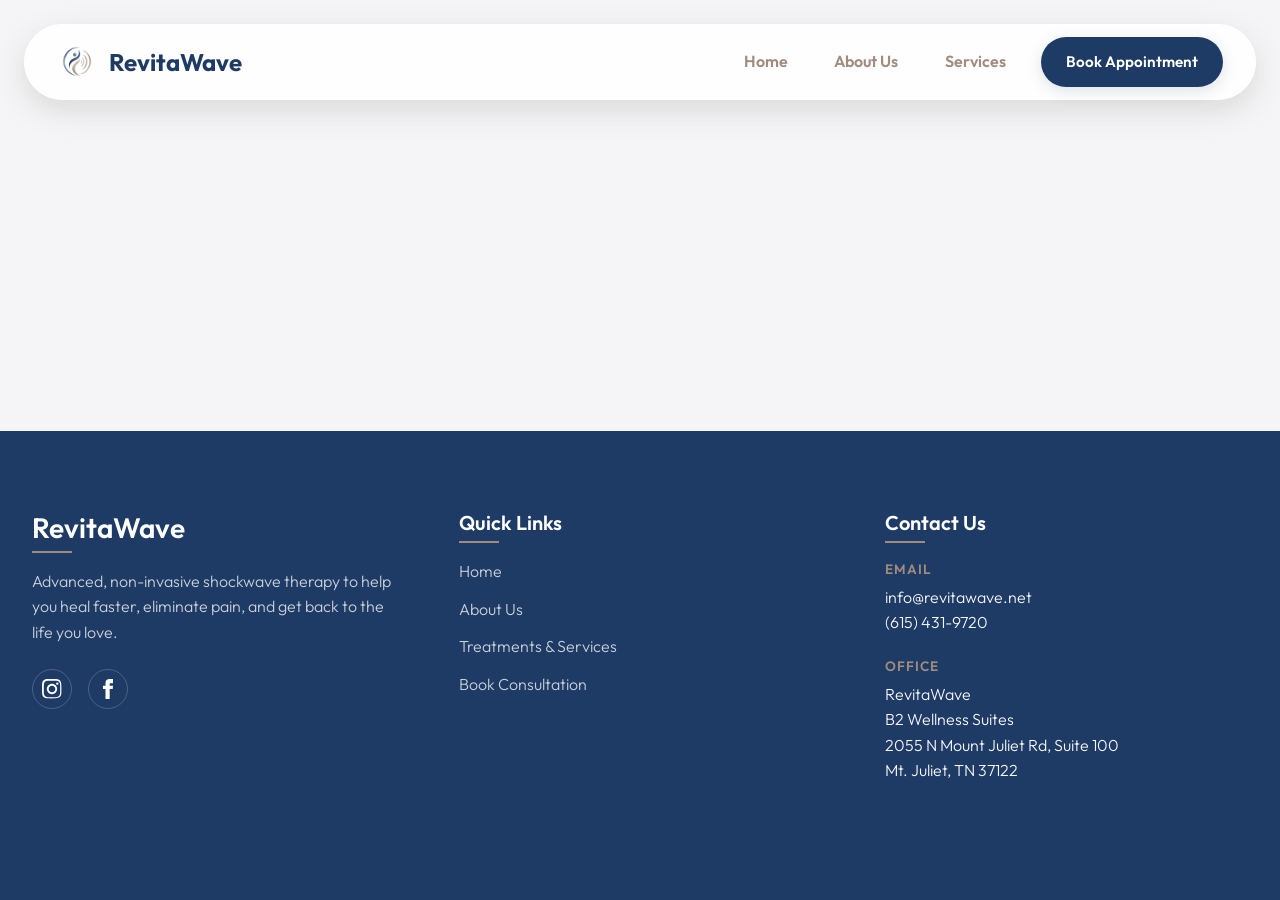
==== index.html @ 6e2429ad "deploy: revitawave/website@cc06e0993ae98e17dba10f51e32e9afc6912f1aa" ====
<!doctype html>
<html lang="en">
  <head>
    <meta charset="UTF-8" />
    <link rel="icon" type="image/svg+xml" href="/favicon.ico" />
    <meta name="viewport" content="width=device-width, initial-scale=1.0" />
    <title>RevitaWave</title>
    <script type="module" crossorigin src="/assets/index-D70BOeUV.js"></script>
    <link rel="stylesheet" crossorigin href="/assets/index-DcB_9Pbv.css">
  </head>
  <body>
    <div id="root"></div>
  </body>
</html>
---- assets/index-DcB_9Pbv.css ----
@import "https://fonts.googleapis.com/css2?family=Outfit:wght@300;400;600&display=swap";:root{--color-white:#fff;--color-light-grey:#f5f5f7;--color-grey:#818181;--color-brown:#a18b7f;--color-light-brown:#c9b7ac;--color-dark-brown:#947a6f;--color-light-blue:#8a99b5;--color-blue:#1d3b65;--color-dark-blue:#01194b;--text-main:var(--color-brown);--text-heading:var(--color-blue);--text-inverse:var(--color-white);--bg-body:var(--color-light-grey);--bg-surface:var(--color-white);--border-subtle:#0000001a;--bg-ambient-blue:#1d3b6533;--font-body:"Outfit", system-ui, -apple-system, "Segoe UI", Roboto, sans-serif;--font-heading:var(--font-body);--max-width:1800px;--page-padding-x:2rem;--navbar-space:8rem;--page-padding-bottom:4rem;--radius-sm:8px;--radius-md:12px;--radius-lg:20px;--radius-pill:999px;--shadow-sm:0 4px 15px #2b4c5e26;--shadow-md:0 8px 20px #00000014;--shadow-lg:0 10px 30px #4a3b3226;--lightningcss-light:initial;--lightningcss-dark: ;color-scheme:light;font-synthesis:none;text-rendering:optimizelegibility}@media (width<=1024px){:root{--navbar-space:7rem}}@media (width<=640px){:root{--page-padding-x:1rem;--navbar-space:5.5rem}}*,:before,:after{box-sizing:border-box;margin:0;padding:0}img,picture,svg{max-width:100%;display:block}ul,ol{list-style:none}a{color:inherit;text-decoration:none}button{font:inherit;cursor:pointer;color:inherit;background:0 0;border:none}html,body{font-family:var(--font-body);background-color:var(--bg-body);color:var(--text-main);-webkit-font-smoothing:antialiased;-moz-osx-font-smoothing:grayscale;box-sizing:border-box;font-size:1rem;font-weight:400;line-height:1.6;overflow-x:hidden}#root{flex-direction:column;min-height:100svh;display:flex;overflow-x:hidden}h1,h2,h3,h4{font-family:var(--font-heading);color:var(--text-heading);font-weight:600;line-height:1.2}h1{letter-spacing:-.02em;font-size:clamp(2.25rem,5vw,3.5rem)}h2{font-size:clamp(1.5rem,3vw,2rem)}h3{font-size:1.25rem}h4{font-size:1rem}p{font-size:1.125rem;font-weight:300;line-height:1.6}.app-container{flex-direction:column;min-height:100vh;display:flex}.page-content{width:100%;max-width:var(--max-width);padding:var(--navbar-space) var(--page-padding-x) var(--page-padding-bottom);flex-grow:1;margin:0 auto}.title-accent-left-aligned{background-color:var(--color-brown);border-radius:var(--radius-pill);align-items:center;width:9rem;height:.25rem;margin:1rem 0 2rem;display:block}.title-accent-center-aligned{background-color:var(--color-brown);border-radius:var(--radius-pill);align-items:center;width:9rem;height:.25rem;margin:1rem auto 2rem;display:block}.navbar-wrapper{z-index:1000;pointer-events:none;justify-content:center;width:100%;display:flex;position:fixed;top:1.5rem;left:0}.navbar{pointer-events:auto;width:calc(100% - 3rem);max-width:var(--max-width);border-radius:var(--radius-pill);-webkit-backdrop-filter:blur(16px);box-shadow:var(--shadow-lg);background-color:#ffffffd9;border:1px solid #fffc;justify-content:space-between;align-items:center;gap:1rem;padding:.75rem 2rem;display:flex}.nav-logo-link{align-items:center;gap:12px;text-decoration:none;display:inline-flex}.nav-logo-img{object-fit:contain;width:auto;height:40px}.nav-logo-text{font-family:var(--font-heading);color:var(--color-blue);font-size:1.5rem;font-weight:700;line-height:1}.nav-logo{object-fit:contain;width:auto;height:40px;transition:transform .3s}.nav-logo:hover{transform:scale(1.05)}.nav-links{gap:.5rem;margin-bottom:0;margin-left:auto;padding-left:0;list-style:none;display:flex;position:relative}.nav-item{justify-content:center;align-items:center;display:flex;position:relative}.nav-links a{color:var(--color-brown);border-radius:var(--radius-pill);z-index:2;white-space:nowrap;padding:.5rem 1.2rem;font-weight:600;transition:color .3s;position:relative}.nav-links a[data-hovered=true]{color:var(--color-white)}.nav-hover-bg{background-color:var(--color-grey);border-radius:var(--radius-pill);z-index:1;position:absolute;top:0;bottom:0;left:0}.book-btn{background-color:var(--color-blue);color:var(--color-white);border-radius:var(--radius-pill);box-shadow:var(--shadow-sm);border:1px solid #0000;padding:.75rem 1.5rem;font-size:.95rem;font-weight:600;transition:all .3s}.book-btn:hover{background-color:var(--color-white);color:var(--color-blue);border-color:var(--color-blue);transform:translateY(-2px);box-shadow:0 6px 20px #2b4c5e4d}.mobile-menu-btn{color:var(--color-brown);cursor:pointer;background:0 0;border:none;padding:0 .5rem;font-size:1.5rem;display:none}.mobile-dropdown{-webkit-backdrop-filter:blur(15px);backdrop-filter:blur(15px);width:200px;box-shadow:var(--shadow-lg);z-index:999;background-color:#fffffff2;border:1px solid #0000000d;border-radius:1rem;flex-direction:column;padding:.5rem;display:flex;position:fixed;top:6rem;right:1.5rem}.mobile-link{color:var(--color-brown);text-align:right;border-radius:.5rem;padding:.75rem 1rem;font-weight:600;text-decoration:none;transition:background-color .2s}.mobile-link:hover{background-color:var(--color-grey);color:var(--color-white)}@media (width<=1024px){.navbar-wrapper{top:.75rem}.navbar{width:calc(100% - 1.5rem);padding:.5rem .75rem}.nav-links{gap:.25rem}.nav-links a{padding:.4rem .85rem;font-size:.95rem}.navbar .book-btn{padding:.55rem 1.1rem;font-size:.9rem}}@media (width<=750px){.navbar-wrapper{top:.75rem}.navbar{width:calc(100% - 1.5rem);padding:.5rem .75rem}.nav-logo-text{font-size:1.25rem}.nav-links{display:none}.navbar .book-btn{padding:.5rem 1.2rem;font-size:0}.navbar .book-btn:after{content:"Book";font-size:.9rem}.mobile-dropdown{top:5.25rem;right:.75rem}.mobile-menu-btn{display:block}}.footer{background-color:var(--color-blue);color:var(--color-white);margin-top:auto;padding:5rem 2rem 2rem}.footer-container{max-width:var(--max-width);margin:0 auto}.footer-top{grid-template-columns:repeat(auto-fit,minmax(250px,1fr));gap:4rem;margin-bottom:4rem;display:grid}.footer-heading{color:var(--color-white);margin-bottom:1.5rem;font-size:1.25rem;font-weight:600;position:relative}.footer-heading:after{content:"";background-color:var(--color-brown);width:2.5rem;height:2px;position:absolute;bottom:-.5rem;left:0}.footer-text{color:var(--color-light-grey);opacity:.8;margin-bottom:1.5rem;font-size:1rem;font-weight:300;line-height:1.6}.footer-links{flex-direction:column;gap:.75rem;list-style:none;display:flex}.footer-links a{color:var(--color-light-grey);opacity:.8;font-weight:300;text-decoration:none;transition:all .3s;display:inline-block}.footer-links a:hover{opacity:1;color:var(--color-white);transform:translate(5px)}.contact-item{flex-direction:column;margin-bottom:1.25rem;display:flex}.contact-label{color:var(--color-brown);text-transform:uppercase;letter-spacing:1px;margin-bottom:.25rem;font-size:.85rem;font-weight:600}.contact-value{color:var(--color-light-grey);font-weight:300;text-decoration:none;transition:color .3s}.contact-value:hover{color:var(--color-white)}.social-links{gap:1rem;display:flex}.social-icon{width:2.5rem;height:2.5rem;color:var(--color-white);border:1px solid #fff3;border-radius:50%;justify-content:center;align-items:center;transition:all .3s;display:flex}.social-icon:hover{background-color:var(--color-brown);border-color:var(--color-brown);transform:translateY(-3px)}.social-icon svg{fill:currentColor;width:1.25rem;height:1.25rem}.footer-bottom{color:var(--color-light-grey);opacity:.7;border-top:1px solid #ffffff1a;flex-wrap:wrap;justify-content:space-between;align-items:center;gap:1rem;padding-top:2rem;font-size:.9rem;font-weight:300;display:flex}@media (width<=768px){.footer-bottom{text-align:center;flex-direction:column}}.about-page-container{padding-top:2rem}.hero-section{margin-bottom:6rem}.hero-title{color:var(--color-blue);text-align:center;margin-bottom:3rem;font-size:clamp(2.5rem,5vw,4.5rem);line-height:1.1}.hero-carousel-container{aspect-ratio:auto 15/9;border-radius:var(--radius-md);border:1px solid #0000000f;align-content:center;width:100%;max-width:85%;margin:0 auto 2rem;position:relative;overflow:hidden;box-shadow:0 25px 50px #1d3b651f,0 4px 12px #00000014}.hero-carousel-container:after{content:"";border-radius:var(--radius-lg);pointer-events:none;width:100%;height:100%;position:absolute;top:0;left:0;box-shadow:inset 0 0 30px #0003}.hero-image{object-position:center;background-color:var(--bg-surface);width:100%;height:100%;display:block;position:absolute;inset:0}.hero-image-placeholder{aspect-ratio:21/9;background-color:var(--color-champagne);border-radius:var(--radius-md);width:100%;color:var(--color-brown);opacity:.8;justify-content:center;align-items:center;font-size:1.2rem;display:flex}.split-section{border-top:1px solid var(--border-subtle);flex-wrap:wrap;gap:3rem;margin-bottom:8rem;padding-top:4rem;display:flex}.split-left{flex:300px}.split-right{flex:2 500px}.section-title{color:var(--color-brown);font-size:2rem;font-weight:400}.lead-paragraph{color:var(--color-blue);margin-bottom:1.5rem;font-size:1.5rem;line-height:1.4}.standard-paragraph{color:var(--text-main);font-size:1.1rem;font-weight:300;line-height:1.8}@media (width<=950px){.split-section{text-align:center;flex-direction:column;gap:1.5rem}.split-left,.split-right{flex:auto;width:100%}.title-accent-left-aligned{margin-left:auto;margin-right:auto}}.home-hero{margin-top:calc(-1 * var(--navbar-space));width:100vw;min-height:100vh;padding-top:var(--navbar-space);justify-content:center;align-items:center;padding-bottom:2rem;display:flex;position:relative;left:50%;overflow:hidden;transform:translate(-50%)}.home-hero-bg{object-fit:cover;z-index:-2;width:100%;height:100%;position:absolute;top:0;left:0}.home-hero-overlay{z-index:-1;background:linear-gradient(#01194b66,#1d3b65cc);width:100%;height:100%;position:absolute;top:0;left:0}.home-hero-content{text-align:center;color:var(--color-white);z-index:1;max-width:50rem}.home-hero-title{color:var(--color-white);text-shadow:0 4px 20px #0000004d;margin-bottom:1.5rem;font-size:clamp(3rem,6vw,5rem)}.home-hero-subtitle{opacity:.9;margin-bottom:2.5rem;font-size:1.25rem;font-weight:300}.treatment-overview-section{max-width:75rem;margin:0 auto 3rem;padding:6rem 2rem}.treatment-intro{text-align:center;flex-direction:column;align-items:center;max-width:50rem;margin:0 auto 4rem;display:flex}.treatment-intro .standard-paragraph{color:var(--text-main);margin-top:1rem;font-size:1.15rem;line-height:1.8}.summary-grid{grid-template-columns:repeat(auto-fit,minmax(300px,1fr));gap:2rem;display:grid}.summary-card{background-color:var(--bg-surface);border-radius:var(--radius-lg);box-shadow:var(--shadow-md);border-top:4px solid var(--color-blue);text-align:center;padding:3rem 2rem;transition:transform .3s}.summary-card:hover{transform:translateY(-5px)}.summary-card h3{color:var(--color-blue);margin-bottom:1rem}.process-section{background-color:var(--color-white);border-radius:var(--radius-lg);box-shadow:var(--shadow-sm);max-width:75rem;margin:0 auto 8rem;padding:6rem 3rem}.process-grid{grid-template-columns:repeat(auto-fit,minmax(250px,1fr));gap:3rem;margin-top:4rem;display:grid;position:relative}.process-step{text-align:center;z-index:2;position:relative}.step-number{background-color:var(--color-light-brown);width:4rem;height:4rem;color:var(--color-brown);border:4px solid var(--color-white);box-shadow:var(--shadow-sm);border-radius:50%;justify-content:center;align-items:center;margin:0 auto 1.5rem;font-size:1.5rem;font-weight:600;display:flex}.faq-section{max-width:50rem;margin:0 auto 8rem}.faq-item{border-bottom:1px solid var(--border-subtle);overflow:hidden}.faq-question{text-align:left;width:100%;color:var(--color-blue);cursor:pointer;background:0 0;border:none;justify-content:space-between;align-items:center;padding:1.5rem 0;font-size:1.25rem;font-weight:600;display:flex}.faq-icon{color:var(--color-brown);font-size:1.5rem;transition:transform .3s}.faq-icon.open{transform:rotate(45deg)}.faq-answer-container{color:var(--text-main);padding-bottom:1.5rem;line-height:1.6}@media (width<=1095px){.summary-grid{scroll-snap-type:x mandatory;scrollbar-width:none;flex-wrap:nowrap;gap:1rem;padding-bottom:1.5rem;display:flex;overflow-x:auto}.summary-grid::-webkit-scrollbar{display:none}.summary-card{scroll-snap-align:center;flex:0 0 min(85vw,20rem);padding:2rem 1.5rem}}@media (width<=1010px){.process-grid{flex-direction:column;gap:2.5rem;display:flex}.process-step{text-align:left;align-items:flex-start;gap:1.25rem;display:flex}.step-number{flex-shrink:0;width:3.5rem;height:3.5rem;margin:0;font-size:1.25rem}.process-step div:last-child{flex-direction:column;display:flex}}.practitioners-section{margin-bottom:6rem}.practitioners-title{text-align:center;margin-bottom:1.5rem}.practitioner-grid{grid-template-columns:repeat(auto-fit,minmax(280px,1fr));align-items:start;gap:4rem;display:grid}.profile{flex-direction:column;display:flex}.portrait-placeholder{aspect-ratio:3/4;border-radius:var(--radius-sm);width:50%;max-width:320px;color:var(--color-brown);box-shadow:var(--shadow-lg);background-color:#e0e0e0;justify-content:center;align-items:center;margin:auto auto 2rem;display:flex;overflow:hidden}.portrait-image{object-fit:cover;width:100%;height:100%;box-shadow:var(--shadow-lg);margin:auto}.profile-name{color:var(--color-blue);margin-bottom:.25rem;font-size:1.8rem}.profile-title{text-transform:uppercase;letter-spacing:1px;color:var(--color-brown);opacity:.7;margin-bottom:1.5rem;font-size:1rem;display:block}.profile-bio{margin-bottom:2rem;font-size:1.05rem;font-weight:300;line-height:1.7}.credentials-box{border-left:2px solid var(--color-champagne);padding-left:1.5rem}.credentials-title{text-transform:uppercase;letter-spacing:.5px;color:var(--color-brown);margin-bottom:1rem;font-size:.9rem}.credentials-list{color:var(--color-brown);flex-direction:column;gap:.5rem;font-size:.95rem;font-weight:300;display:flex}.practitioner-row{flex-wrap:wrap;align-items:center;gap:4rem;margin-bottom:6rem;display:flex}.practitioner-row.reverse{flex-direction:row-reverse}.practitioner-image-container{flex:320px;max-width:380px}.practitioner-image{aspect-ratio:3/4;object-fit:cover;border-radius:var(--radius-sm);width:100%;box-shadow:var(--shadow-lg);display:block}.practitioner-content{flex:2 400px}.practitioner-title-accent{background-color:var(--color-brown);border-radius:var(--radius-pill);align-items:center;width:9rem;height:.25rem;margin:1rem auto 2rem;display:block}@media (width<=800px){.practitioner-row,.practitioner-row.reverse{text-align:center;flex-direction:column}.practitioner-image-container{max-width:300px;margin:0 auto}}.services-page-container{padding-top:2rem;padding-bottom:6rem}.services-hero{flex-wrap:wrap;align-items:center;gap:4rem;margin-bottom:8rem;padding-top:2rem;display:flex}.services-hero-text{flex:400px}.services-hero-text .hero-title{text-align:left;margin-bottom:1.5rem}.services-hero-text .standard-paragraph{text-align:left;color:var(--color-blue);margin-bottom:2.5rem}.services-hero-image-container{z-index:1;flex:1.2 400px;max-width:100%;margin-right:1.5rem;position:relative}.services-hero-image{aspect-ratio:4/3;object-fit:cover;border-radius:var(--radius-lg);width:100%;height:auto;box-shadow:var(--shadow-lg)}.services-hero-image-container:before{content:"";background-color:var(--bg-ambient-blue);border-radius:var(--radius-lg);z-index:-1;width:100%;height:100%;position:absolute;top:-1.5rem;right:-1.5rem}.tech-section{flex-wrap:wrap;align-items:center;gap:4rem;margin-bottom:8rem;display:flex}.tech-section.reverse{flex-direction:row-reverse}.tech-content{flex:400px}.tech-image-container{flex:400px;position:relative}.tech-image{aspect-ratio:4/3;object-fit:cover;border-radius:var(--radius-lg);width:100%;height:auto;box-shadow:0 2px 4px #00000014,0 20px 40px #1d3b6526}.machine-section{flex-wrap:nowrap;align-items:center;gap:4rem;margin-bottom:8rem;display:flex}.machine-content{flex:1.3 1 0;min-width:0}.machine-image-container{flex:1 1 0;align-items:center;min-width:0;display:flex;position:relative}.machine-image{border-radius:var(--radius-lg);width:100%;height:auto;display:block;box-shadow:0 2px 4px #00000014,0 20px 40px #1d3b6526}.ailments-section{background-color:var(--bg-surface);border-radius:var(--radius-lg);box-shadow:var(--shadow-sm);border:1px solid var(--border-subtle);margin-bottom:8rem;padding:5rem 0;overflow:hidden}.ailments-header{text-align:center;margin-bottom:4rem;padding:0 2rem}.ailments-marquee-wrapper{overscroll-behavior-x:none;cursor:url([data-uri]) 24 24,ew-resize;scrollbar-width:none;-ms-overflow-style:none;will-change:scroll-position;padding:1rem 0;display:flex;overflow-x:auto;transform:translateZ(0);-webkit-mask-image:linear-gradient(90deg,#0000,#000 5% 95%,#0000);mask-image:linear-gradient(90deg,#0000,#000 5% 95%,#0000)}.ailments-marquee-wrapper::-webkit-scrollbar{display:none}.ailments-marquee-wrapper.dragging{cursor:url([data-uri]) 24 24,ew-resize;-webkit-user-select:none;user-select:none}.ailments-marquee-track{flex-shrink:0;gap:2rem;padding-right:2rem;display:flex}.ailment-card{background-color:var(--bg-body);border-radius:var(--radius-md);border-left:4px solid #0000;flex-direction:column;flex:0 0 min(350px,85vw);height:auto;padding:2.5rem 2rem;transition:all .3s;display:flex}.ailments-marquee-wrapper:not(.dragging) .ailment-card:hover{background-color:var(--bg-surface);border-left:4px solid var(--color-blue);box-shadow:var(--shadow-md);transform:translateY(-5px)}.ailment-card h3{color:var(--color-blue);pointer-events:none;margin-bottom:.75rem;font-size:1.25rem}.ailment-card p{color:var(--color-brown);pointer-events:none;font-size:1rem;line-height:1.6}.services-cta{text-align:center;background-color:var(--color-blue);border-radius:var(--radius-lg);color:var(--color-white);box-shadow:var(--shadow-lg);padding:5rem 2rem}.services-cta h2{color:var(--color-white);margin-bottom:1rem}.services-cta p{opacity:.9;margin-bottom:2.5rem;font-size:1.15rem;font-weight:300}.cta-button{background-color:var(--color-white);color:var(--color-blue);border-radius:var(--radius-pill);padding:1rem 2.5rem;font-size:1.1rem;font-weight:600;transition:transform .3s,box-shadow .3s;display:inline-block}.cta-button:hover{transform:translateY(-3px);box-shadow:0 10px 25px #0000004d}@media (width<=950px){.services-hero{gap:2rem}.tech-section{gap:3rem}.services-hero-image-container{margin-right:1rem}.services-hero-image-container:before{top:-1rem;right:-1rem}.tech-section,.tech-section.reverse{flex-direction:column}.tech-content,.tech-image-container{text-align:center;flex:auto;width:100%}.ailments-marquee-wrapper{-webkit-mask-image:linear-gradient(90deg,#0000,#000 10% 90%,#0000);mask-image:linear-gradient(90deg,#0000,#000 10% 90%,#0000)}.machine-section{flex-direction:column;gap:2rem}.machine-content,.machine-image-container{flex:auto;width:100%}.services-hero-text,.machine-content,.services-hero-text .hero-title{text-align:center}.services-hero-text .standard-paragraph{text-align:center;margin-left:auto;margin-right:auto}}.infinite-cards-wrapper{width:100%;max-width:100vw;padding:40px 0;position:relative;overflow:hidden}.cards-container{scrollbar-width:none;-ms-overflow-style:none;-webkit-user-select:none;user-select:none;cursor:url([data-uri]) 24 24,ew-resize;width:100%;overflow:hidden}.cards-container::-webkit-scrollbar{display:none}.cards-container.dragging{cursor:url([data-uri]) 24 24,ew-resize}.cards-track{will-change:transform;gap:20px;width:max-content;padding:0 20px;display:flex;transform:translateZ(0)}.card{pointer-events:none;-webkit-user-select:none;user-select:none;border-radius:16px;flex-direction:column;flex-shrink:0;justify-content:space-between;width:300px;min-height:400px;padding:30px;transition:transform .2s;display:flex;box-shadow:0 10px 30px #0003}.card:active{transform:scale(.98)}.card h3{color:#fff;text-shadow:0 2px 4px #0003;margin:0 0 15px;font-size:28px}.card p{color:#fffffff2;flex-grow:1;font-size:16px;line-height:1.6}.card-footer{color:#fff;border-top:2px solid #ffffff4d;margin-top:20px;padding-top:20px;font-weight:700}.control-button{color:#fff;cursor:pointer;-webkit-backdrop-filter:blur(10px);backdrop-filter:blur(10px);z-index:10;background:#000000b3;border:none;border-radius:25px;padding:10px 20px;font-size:14px;transition:background .3s;position:absolute;bottom:10px;left:50%;transform:translate(-50%)}.control-button:hover{background:#000000e6}@media (width<=768px){.card{width:280px;min-height:350px;padding:20px}.card h3{font-size:24px}.cards-track{gap:15px;padding:0 15px}}@media (width<=480px){.card{width:260px;min-height:320px}}.pricing-section{margin-bottom:8rem}.pricing-header{text-align:center;margin-bottom:3rem;padding:0 2rem}.pricing-header .standard-paragraph{max-width:600px;margin:1rem auto 0}.pricing-table-wrapper{background-color:var(--bg-surface);border-radius:var(--radius-lg);max-width:1100px;box-shadow:var(--shadow-sm);border:1px solid var(--border-subtle);margin:0 auto 1.25rem;overflow:hidden}.pricing-table-heading{padding:2rem 2.5rem .5rem}.pricing-table-heading h3{color:var(--color-blue);margin-bottom:.35rem;font-size:1.4rem;font-weight:400}.pricing-table-heading p{color:var(--text-main);opacity:.75;font-size:.95rem;font-weight:300}.visually-hidden{clip:rect(0, 0, 0, 0);white-space:nowrap;border:0;width:1px;height:1px;margin:-1px;padding:0;position:absolute;overflow:hidden}.pricing-table{border-collapse:collapse;width:100%}.pricing-table th,.pricing-table td{text-align:left;vertical-align:top;padding:1.15rem 2.5rem;font-size:1rem}.pricing-table thead th{text-transform:uppercase;letter-spacing:.5px;color:var(--color-brown);opacity:.75;border-bottom:2px solid var(--border-subtle);padding-top:1.25rem;font-size:.8rem}.pricing-table tbody tr{border-bottom:1px solid var(--border-subtle)}.pricing-table tbody tr:last-child{border-bottom:none}.pricing-table tbody th{color:var(--color-blue);white-space:nowrap;font-weight:600}.pricing-table td.price-cell{color:var(--color-brown);white-space:nowrap;text-align:right;font-weight:600}.pricing-note{max-width:1100px;color:var(--text-main);opacity:.85;margin:0 auto 3rem;padding:0 2.5rem;font-size:.9rem;line-height:1.6}.pricing-callout{background-color:var(--bg-ambient-blue);border-radius:var(--radius-lg);text-align:center;max-width:1100px;box-shadow:var(--shadow-sm);margin:0 auto 2.5rem;padding:2rem 2.5rem;transition:transform .25s cubic-bezier(.25,1,.5,1),box-shadow .25s cubic-bezier(.25,1,.5,1);transform:translateY(0)}.pricing-callout:hover{box-shadow:var(--shadow-lg);transform:translateY(-6px)}.pricing-callout .pricing-callout-title,.pricing-callout .standard-paragraph{color:var(--color-blue)}.pricing-callout-title{color:var(--color-blue);margin-bottom:.5rem;font-size:1.25rem;font-weight:600}.pricing-callout .standard-paragraph{max-width:550px;margin:0 auto;font-size:1rem}.pricing-payment-note{text-align:center;max-width:700px;color:var(--text-main);opacity:.75;margin:0 auto;padding:0 2rem;font-size:.9rem;font-style:italic}@media (width<=640px){.pricing-table thead{clip:rect(0, 0, 0, 0);white-space:nowrap;border:0;width:1px;height:1px;margin:-1px;padding:0;position:absolute;overflow:hidden}.pricing-table-heading{padding:1.5rem 1.5rem .5rem}.pricing-table tbody tr{padding:1.25rem 1.5rem;display:block}.pricing-table tbody th,.pricing-table tbody td{white-space:normal;text-align:left;justify-content:space-between;align-items:baseline;gap:1rem;padding:.4rem 0;display:flex}.pricing-table tbody th:before,.pricing-table tbody td:before{content:attr(data-label);text-transform:uppercase;letter-spacing:.5px;color:var(--color-brown);opacity:.7;flex-shrink:0;font-size:.75rem}.pricing-table td.price-cell{text-align:right}.pricing-callout{padding:1.5rem}}.booking-page-container{isolation:isolate;padding-top:2rem;padding-bottom:6rem;position:relative}.booking-page-container:before{content:"";background:linear-gradient(to bottom, var(--bg-ambient-blue), transparent);z-index:-1;pointer-events:none;width:100vw;height:30rem;position:absolute;top:0;left:50%;transform:translate(-50%)}.booking-hero{text-align:center;margin-bottom:3rem}.booking-subtitle{max-width:600px;color:var(--color-blue);margin:1.5rem auto 0;font-weight:400}.booking-workflow-wrapper{max-width:75rem;margin:0 auto;padding:1.25rem}.booking-card{background-color:var(--bg-surface);border-radius:var(--radius-lg);box-shadow:var(--shadow-md);border:1px solid var(--border-subtle);text-align:center;padding:4rem 2rem}.booking-card.wide-padding{padding:3rem 1rem}.booking-card-title{color:var(--color-blue);margin-bottom:2rem}.booking-button-group{flex-wrap:wrap;justify-content:center;gap:1.25rem;display:flex}.booking-btn-primary,.booking-btn-outline{border-radius:var(--radius-pill);cursor:pointer;padding:1rem 2.25rem;font-size:1.05rem;font-weight:600;transition:all .3s}.booking-btn-primary{background-color:var(--color-blue);color:var(--color-white);border:2px solid var(--color-blue)}.booking-btn-primary:hover{background-color:var(--color-dark-blue);border-color:var(--color-dark-blue);box-shadow:var(--shadow-sm);transform:translateY(-2px)}.booking-btn-outline{color:var(--color-blue);border:2px solid var(--color-blue);background-color:#0000}.booking-btn-outline:hover{background-color:var(--color-blue);color:var(--color-white);box-shadow:var(--shadow-sm);transform:translateY(-2px)}.back-btn-pill{background-color:var(--color-light-grey);color:var(--color-brown);border-radius:var(--radius-pill);cursor:pointer;border:none;margin-bottom:1.25rem;padding:.5rem 1rem;font-weight:600;transition:background-color .2s}.back-btn-pill:hover{background-color:var(--border-subtle)}.text-link-group{flex-direction:column;align-items:center;gap:1rem;margin-top:1.5rem;display:flex}.text-link-blue{color:var(--color-blue);cursor:pointer;background:0 0;border:none;font-size:.9rem;text-decoration:underline}.text-link-brown{color:var(--color-brown);cursor:pointer;background:0 0;border:none;font-weight:600;text-decoration:underline}.success-icon{background-color:var(--color-light-brown);width:4rem;height:4rem;color:var(--color-white);border-radius:50%;justify-content:center;align-items:center;margin:0 auto 1.5rem;font-size:2rem;display:flex}.booking-widget-container{background-color:var(--bg-surface);border-radius:var(--radius-lg);border:1px solid var(--border-subtle);max-width:1000px;min-height:38rem;box-shadow:var(--shadow-md);margin:0 auto;padding:1rem;overflow:hidden}.booking-faq-card{text-align:center;background-color:var(--bg-surface);border-radius:var(--radius-lg);max-width:800px;box-shadow:var(--shadow-sm);border:1px solid var(--border-subtle);margin:4rem auto 0;padding:3rem 2rem}.booking-faq-title{color:var(--text-heading);margin-bottom:1rem;font-size:1.5rem;font-weight:600}.booking-info-grid{grid-template-columns:repeat(auto-fit,minmax(320px,1fr));gap:2rem;max-width:1200px;margin:4rem auto 0;display:grid}.booking-info-grid .booking-faq-card{margin:0}
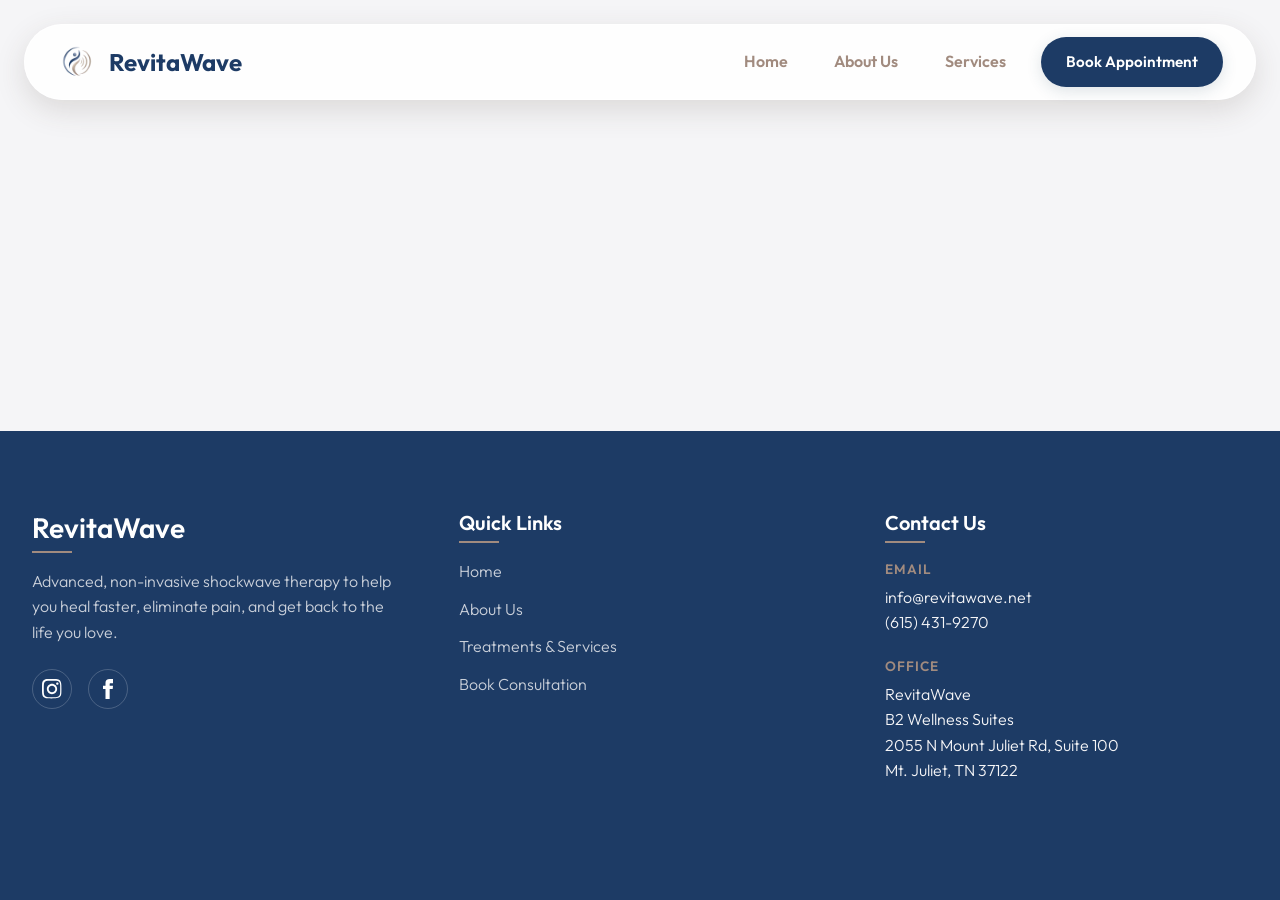
==== commit 4c80b1e6: "deploy: revitawave/website@68e6ddc763fe46185802c3e10c7405f7d5bd79e5" ====
--- a/index.html
+++ b/index.html
@@ -5,7 +5,7 @@
     <link rel="icon" type="image/svg+xml" href="/favicon.ico" />
     <meta name="viewport" content="width=device-width, initial-scale=1.0" />
     <title>RevitaWave</title>
-    <script type="module" crossorigin src="/assets/index-D70BOeUV.js"></script>
+    <script type="module" crossorigin src="/assets/index-BLnH-R-B.js"></script>
     <link rel="stylesheet" crossorigin href="/assets/index-DcB_9Pbv.css">
   </head>
   <body>
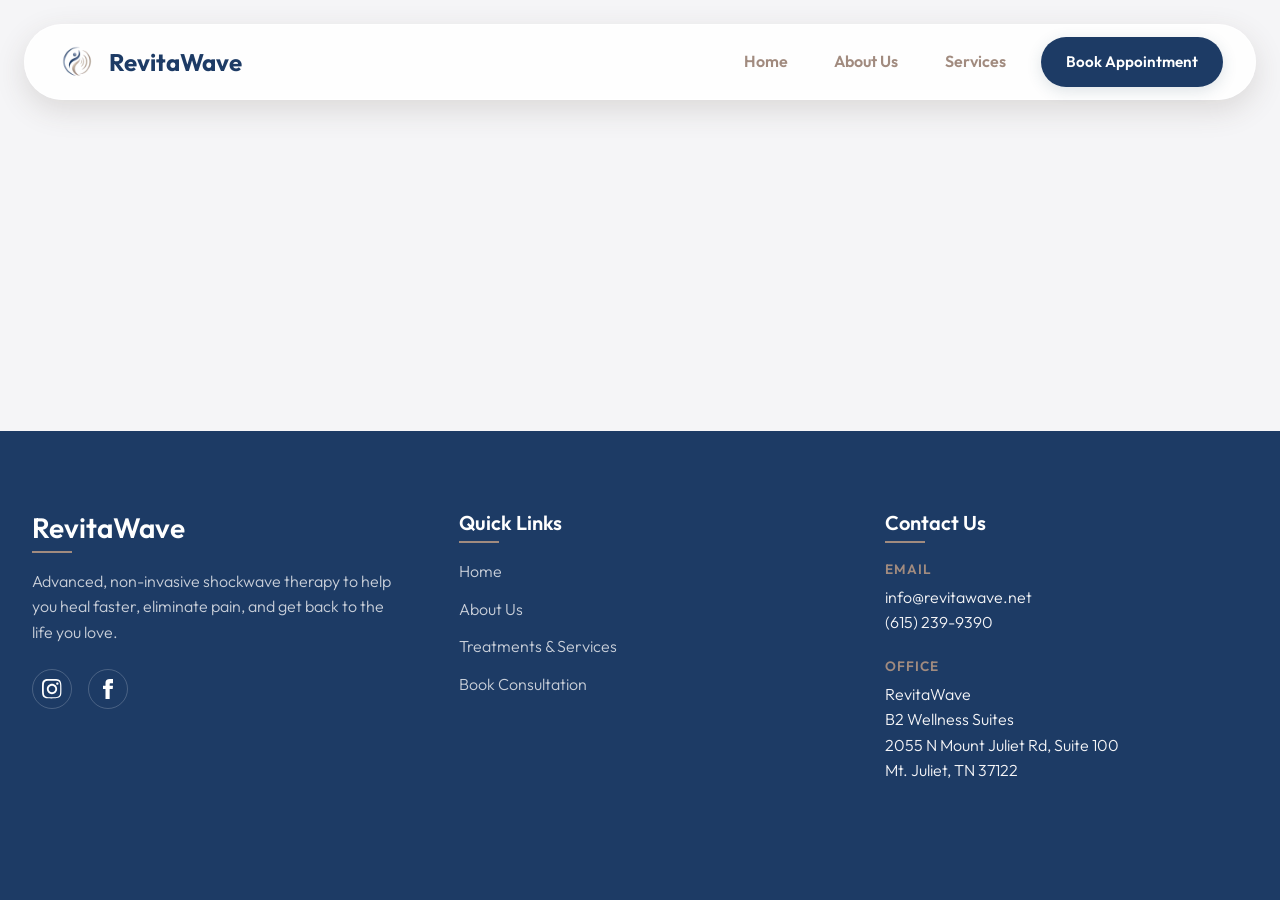
==== commit d0d671c8: "deploy: revitawave/website@3e357ae1162f35cab6af9d96332ce62abec43c4f" ====
--- a/index.html
+++ b/index.html
@@ -5,7 +5,7 @@
     <link rel="icon" type="image/svg+xml" href="/favicon.ico" />
     <meta name="viewport" content="width=device-width, initial-scale=1.0" />
     <title>RevitaWave</title>
-    <script type="module" crossorigin src="/assets/index-BLnH-R-B.js"></script>
+    <script type="module" crossorigin src="/assets/index-9IyhXnA0.js"></script>
     <link rel="stylesheet" crossorigin href="/assets/index-DcB_9Pbv.css">
   </head>
   <body>
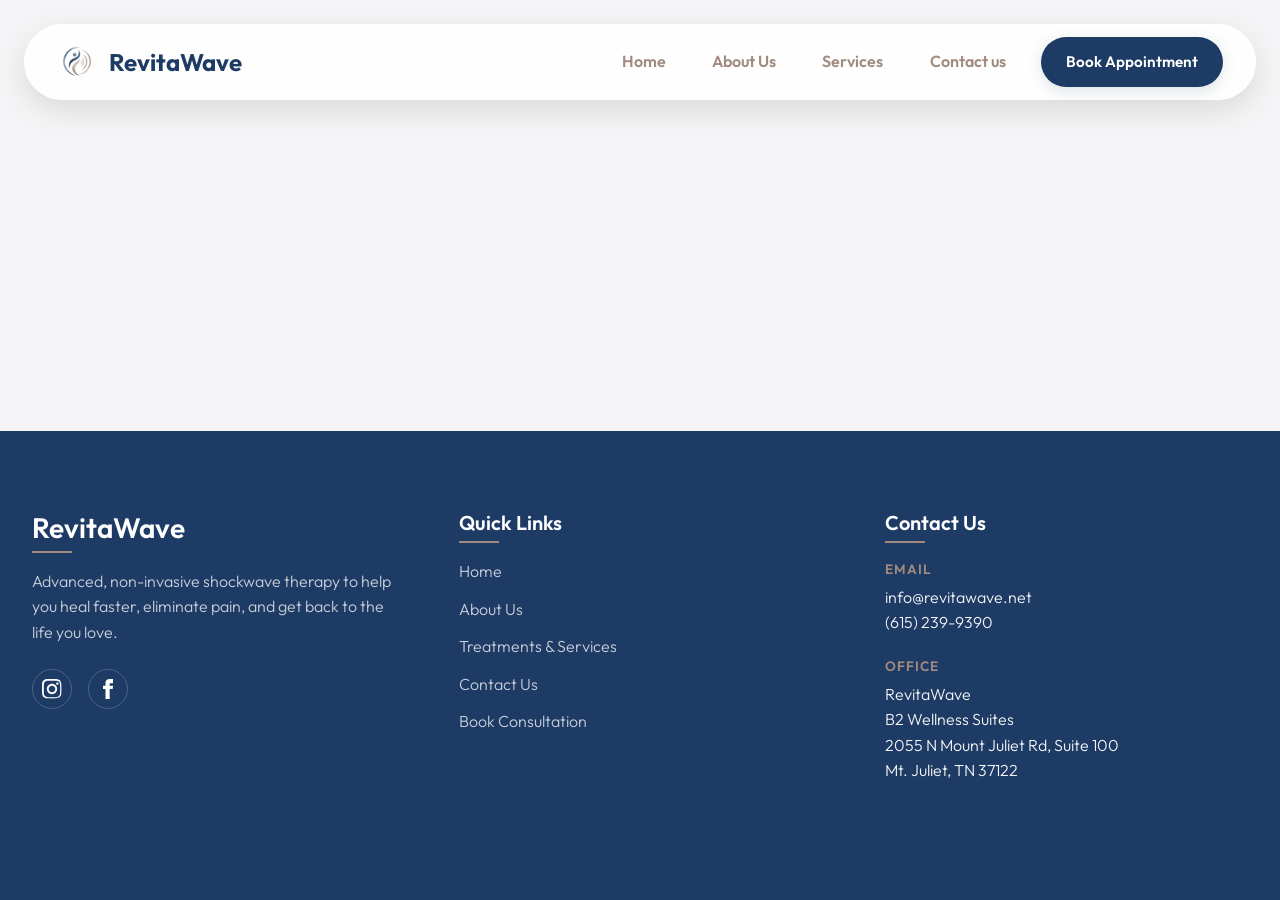
==== commit 4b38057f: "deploy: revitawave/website@4827f7d05ca522d6ac5e2b37be193cc89339a279" ====
--- a/index.html
+++ b/index.html
@@ -5,8 +5,8 @@
     <link rel="icon" type="image/svg+xml" href="/favicon.ico" />
     <meta name="viewport" content="width=device-width, initial-scale=1.0" />
     <title>RevitaWave</title>
-    <script type="module" crossorigin src="/assets/index-9IyhXnA0.js"></script>
-    <link rel="stylesheet" crossorigin href="/assets/index-DcB_9Pbv.css">
+    <script type="module" crossorigin src="/assets/index-BEwf0yNK.js"></script>
+    <link rel="stylesheet" crossorigin href="/assets/index-cArbOBIn.css">
   </head>
   <body>
     <div id="root"></div>
--- a/assets/index-cArbOBIn.css
+++ b/assets/index-cArbOBIn.css
@@ -0,0 +1 @@
+@import "https://fonts.googleapis.com/css2?family=Outfit:wght@300;400;600&display=swap";:root{--color-white:#fff;--color-light-grey:#f5f5f7;--color-grey:#818181;--color-brown:#a18b7f;--color-light-brown:#c9b7ac;--color-dark-brown:#947a6f;--color-light-blue:#8a99b5;--color-blue:#1d3b65;--color-dark-blue:#01194b;--text-main:var(--color-brown);--text-heading:var(--color-blue);--text-inverse:var(--color-white);--bg-body:var(--color-light-grey);--bg-surface:var(--color-white);--border-subtle:#0000001a;--bg-ambient-blue:#1d3b6533;--font-body:"Outfit", system-ui, -apple-system, "Segoe UI", Roboto, sans-serif;--font-heading:var(--font-body);--max-width:1800px;--page-padding-x:2rem;--navbar-space:8rem;--page-padding-bottom:4rem;--radius-sm:8px;--radius-md:12px;--radius-lg:20px;--radius-pill:999px;--shadow-sm:0 4px 15px #2b4c5e26;--shadow-md:0 8px 20px #00000014;--shadow-lg:0 10px 30px #4a3b3226;--shadow-xl:0 10px 25px #00000040;--lightningcss-light:initial;--lightningcss-dark: ;color-scheme:light;font-synthesis:none;text-rendering:optimizelegibility}@media (width<=1024px){:root{--navbar-space:7rem}}@media (width<=640px){:root{--page-padding-x:1rem;--navbar-space:5.5rem}}*,:before,:after{box-sizing:border-box;margin:0;padding:0}img,picture,svg{max-width:100%;display:block}ul,ol{list-style:none}a{color:inherit;text-decoration:none}button{font:inherit;cursor:pointer;color:inherit;background:0 0;border:none}html,body{font-family:var(--font-body);background-color:var(--bg-body);color:var(--text-main);-webkit-font-smoothing:antialiased;-moz-osx-font-smoothing:grayscale;box-sizing:border-box;font-size:1rem;font-weight:400;line-height:1.6;overflow-x:hidden}#root{flex-direction:column;min-height:100svh;display:flex;overflow-x:hidden}h1,h2,h3,h4{font-family:var(--font-heading);color:var(--text-heading);font-weight:600;line-height:1.2}h1{letter-spacing:-.02em;font-size:clamp(2.25rem,5vw,3.5rem)}h2{font-size:clamp(1.5rem,3vw,2rem)}h3{font-size:1.25rem}h4{font-size:1rem}p{font-size:1.125rem;font-weight:300;line-height:1.6}.app-container{flex-direction:column;min-height:100vh;display:flex}.page-content{width:100%;max-width:var(--max-width);padding:var(--navbar-space) var(--page-padding-x) var(--page-padding-bottom);flex-grow:1;margin:0 auto}.title-accent-left-aligned{background-color:var(--color-brown);border-radius:var(--radius-pill);align-items:center;width:9rem;height:.25rem;margin:1rem 0 2rem;display:block}.title-accent-center-aligned{background-color:var(--color-brown);border-radius:var(--radius-pill);align-items:center;width:9rem;height:.25rem;margin:1rem auto 2rem;display:block}.navbar-wrapper{z-index:1000;pointer-events:none;justify-content:center;width:100%;display:flex;position:fixed;top:1.5rem;left:0}.navbar{pointer-events:auto;width:calc(100% - 3rem);max-width:var(--max-width);border-radius:var(--radius-pill);-webkit-backdrop-filter:blur(16px);box-shadow:var(--shadow-lg);background-color:#ffffffd9;border:1px solid #fffc;justify-content:space-between;align-items:center;gap:1rem;padding:.75rem 2rem;display:flex}.nav-logo-link{align-items:center;gap:12px;text-decoration:none;display:inline-flex}.nav-logo-img{object-fit:contain;width:auto;height:40px}.nav-logo-text{font-family:var(--font-heading);color:var(--color-blue);font-size:1.5rem;font-weight:700;line-height:1}.nav-logo{object-fit:contain;width:auto;height:40px;transition:transform .3s}.nav-logo:hover{transform:scale(1.05)}.nav-links{gap:.5rem;margin-bottom:0;margin-left:auto;padding-left:0;list-style:none;display:flex;position:relative}.nav-item{justify-content:center;align-items:center;display:flex;position:relative}.nav-links a{color:var(--color-brown);border-radius:var(--radius-pill);z-index:2;white-space:nowrap;padding:.5rem 1.2rem;font-weight:600;transition:color .3s;position:relative}.nav-links a[data-hovered=true]{color:var(--color-white)}.nav-hover-bg{background-color:var(--color-grey);border-radius:var(--radius-pill);z-index:1;position:absolute;top:0;bottom:0;left:0}.book-btn{background-color:var(--color-blue);color:var(--color-white);border-radius:var(--radius-pill);box-shadow:var(--shadow-sm);border:1px solid #0000;padding:.75rem 1.5rem;font-size:.95rem;font-weight:600;transition:all .3s}.book-btn:hover{background-color:var(--color-white);color:var(--color-blue);border-color:var(--color-blue);transform:translateY(-2px);box-shadow:0 6px 20px #2b4c5e4d}.mobile-menu-btn{color:var(--color-brown);cursor:pointer;background:0 0;border:none;padding:0 .5rem;font-size:1.5rem;display:none}.mobile-dropdown{-webkit-backdrop-filter:blur(15px);backdrop-filter:blur(15px);width:200px;box-shadow:var(--shadow-lg);z-index:999;background-color:#fffffff2;border:1px solid #0000000d;border-radius:1rem;flex-direction:column;padding:.5rem;display:flex;position:fixed;top:6rem;right:1.5rem}.mobile-link{color:var(--color-brown);text-align:right;border-radius:.5rem;padding:.75rem 1rem;font-weight:600;text-decoration:none;transition:background-color .2s}.mobile-link:hover{background-color:var(--color-grey);color:var(--color-white)}@media (width<=1024px){.navbar-wrapper{top:.75rem}.navbar{width:calc(100% - 1.5rem);padding:.5rem .75rem}.nav-links{gap:.25rem}.nav-links a{padding:.4rem .85rem;font-size:.95rem}.navbar .book-btn{padding:.55rem 1.1rem;font-size:.9rem}}@media (width<=750px){.navbar-wrapper{top:.75rem}.navbar{width:calc(100% - 1.5rem);padding:.5rem .75rem}.nav-logo-text{font-size:1.25rem}.nav-links{display:none}.navbar .book-btn{padding:.5rem 1.2rem;font-size:0}.navbar .book-btn:after{content:"Book";font-size:.9rem}.mobile-dropdown{top:5.25rem;right:.75rem}.mobile-menu-btn{display:block}}.footer{background-color:var(--color-blue);color:var(--color-white);margin-top:auto;padding:5rem 2rem 2rem}.footer-container{max-width:var(--max-width);margin:0 auto}.footer-top{grid-template-columns:repeat(auto-fit,minmax(250px,1fr));gap:4rem;margin-bottom:4rem;display:grid}.footer-heading{color:var(--color-white);margin-bottom:1.5rem;font-size:1.25rem;font-weight:600;position:relative}.footer-heading:after{content:"";background-color:var(--color-brown);width:2.5rem;height:2px;position:absolute;bottom:-.5rem;left:0}.footer-text{color:var(--color-light-grey);opacity:.8;margin-bottom:1.5rem;font-size:1rem;font-weight:300;line-height:1.6}.footer-links{flex-direction:column;gap:.75rem;list-style:none;display:flex}.footer-links a{color:var(--color-light-grey);opacity:.8;font-weight:300;text-decoration:none;transition:all .3s;display:inline-block}.footer-links a:hover{opacity:1;color:var(--color-white);transform:translate(5px)}.contact-item{flex-direction:column;margin-bottom:1.25rem;display:flex}.contact-label{color:var(--color-brown);text-transform:uppercase;letter-spacing:1px;margin-bottom:.25rem;font-size:.85rem;font-weight:600}.contact-value{color:var(--color-light-grey);font-weight:300;text-decoration:none;transition:color .3s}.contact-value:hover{color:var(--color-white)}.social-links{gap:1rem;display:flex}.social-icon{width:2.5rem;height:2.5rem;color:var(--color-white);border:1px solid #fff3;border-radius:50%;justify-content:center;align-items:center;transition:all .3s;display:flex}.social-icon:hover{background-color:var(--color-brown);border-color:var(--color-brown);transform:translateY(-3px)}.social-icon svg{fill:currentColor;width:1.25rem;height:1.25rem}.footer-bottom{color:var(--color-light-grey);opacity:.7;border-top:1px solid #ffffff1a;flex-wrap:wrap;justify-content:space-between;align-items:center;gap:1rem;padding-top:2rem;font-size:.9rem;font-weight:300;display:flex}@media (width<=768px){.footer-bottom{text-align:center;flex-direction:column}}.about-page-container{padding-top:2rem}.hero-section{margin-bottom:6rem}.hero-title{color:var(--color-blue);text-align:center;margin-bottom:3rem;font-size:clamp(2.5rem,5vw,4.5rem);line-height:1.1}.hero-carousel-container{aspect-ratio:auto 15/9;border-radius:var(--radius-md);border:1px solid #0000000f;align-content:center;width:100%;max-width:85%;margin:0 auto 2rem;position:relative;overflow:hidden;box-shadow:0 25px 50px #1d3b651f,0 4px 12px #00000014}.hero-carousel-container:after{content:"";border-radius:var(--radius-lg);pointer-events:none;width:100%;height:100%;position:absolute;top:0;left:0;box-shadow:inset 0 0 30px #0003}.hero-image{object-position:center;background-color:var(--bg-surface);width:100%;height:100%;display:block;position:absolute;inset:0}.hero-image-placeholder{aspect-ratio:21/9;background-color:var(--color-champagne);border-radius:var(--radius-md);width:100%;color:var(--color-brown);opacity:.8;justify-content:center;align-items:center;font-size:1.2rem;display:flex}.split-section{border-top:1px solid var(--border-subtle);flex-wrap:wrap;gap:3rem;margin-bottom:8rem;padding-top:4rem;display:flex}.split-left{flex:300px}.split-right{flex:2 500px}.section-title{color:var(--color-brown);font-size:2rem;font-weight:400}.lead-paragraph{color:var(--color-blue);margin-bottom:1.5rem;font-size:1.5rem;line-height:1.4}.standard-paragraph{color:var(--text-main);font-size:1.1rem;font-weight:300;line-height:1.8}@media (width<=950px){.split-section{text-align:center;flex-direction:column;gap:1.5rem}.split-left,.split-right{flex:auto;width:100%}.title-accent-left-aligned{margin-left:auto;margin-right:auto}}.home-hero{margin-top:calc(-1 * var(--navbar-space));width:100vw;min-height:100vh;padding-top:var(--navbar-space);justify-content:center;align-items:center;padding-bottom:2rem;display:flex;position:relative;left:50%;overflow:hidden;transform:translate(-50%)}.home-hero-bg{object-fit:cover;z-index:-2;width:100%;height:100%;position:absolute;top:0;left:0}.home-hero-overlay{z-index:-1;background:linear-gradient(#01194b66,#1d3b65cc);width:100%;height:100%;position:absolute;top:0;left:0}.home-hero-content{text-align:center;color:var(--color-white);z-index:1;max-width:50rem}.home-hero-title{color:var(--color-white);text-shadow:0 4px 20px #0000004d;margin-bottom:1.5rem;font-size:clamp(3rem,6vw,5rem)}.home-hero-subtitle{opacity:.9;margin-bottom:2.5rem;font-size:1.25rem;font-weight:300}.treatment-overview-section{max-width:75rem;margin:0 auto 3rem;padding:6rem 2rem}.treatment-intro{text-align:center;flex-direction:column;align-items:center;max-width:50rem;margin:0 auto 4rem;display:flex}.treatment-intro .standard-paragraph{color:var(--text-main);margin-top:1rem;font-size:1.15rem;line-height:1.8}.summary-grid{grid-template-columns:repeat(auto-fit,minmax(300px,1fr));gap:2rem;display:grid}.summary-card{background-color:var(--bg-surface);border-radius:var(--radius-lg);box-shadow:var(--shadow-md);border-top:4px solid var(--color-blue);text-align:center;padding:3rem 2rem;transition:transform .3s}.summary-card:hover{box-shadow:var(--shadow-lg);transform:translateY(-5px)}.summary-card h3{color:var(--color-blue);margin-bottom:1rem}.process-section{background-color:var(--color-white);border-radius:var(--radius-lg);box-shadow:var(--shadow-sm);max-width:75rem;margin:0 auto 8rem;padding:6rem 3rem}.process-grid{grid-template-columns:repeat(auto-fit,minmax(250px,1fr));gap:3rem;margin-top:4rem;display:grid;position:relative}.process-step{text-align:center;z-index:2;position:relative}.step-number{background-color:var(--color-light-brown);width:4rem;height:4rem;color:var(--color-brown);border:4px solid var(--color-white);box-shadow:var(--shadow-sm);border-radius:50%;justify-content:center;align-items:center;margin:0 auto 1.5rem;font-size:1.5rem;font-weight:600;display:flex}.faq-section{max-width:50rem;margin:0 auto 8rem}.faq-item{border-bottom:1px solid var(--border-subtle);overflow:hidden}.faq-question{text-align:left;width:100%;color:var(--color-blue);cursor:pointer;background:0 0;border:none;justify-content:space-between;align-items:center;padding:1.5rem 0;font-size:1.25rem;font-weight:600;display:flex}.faq-icon{color:var(--color-brown);font-size:1.5rem;transition:transform .3s}.faq-icon.open{transform:rotate(45deg)}.faq-answer-container{color:var(--text-main);padding-bottom:1.5rem;line-height:1.6}@media (width<=1095px){.summary-grid{scroll-snap-type:x proximity;overscroll-behavior-x:contain;-webkit-overflow-scrolling:touch;scrollbar-width:none;-ms-overflow-style:none;flex-wrap:nowrap;gap:1.25rem;padding:.5rem 1rem 1.5rem;display:flex;overflow:auto hidden}.summary-grid::-webkit-scrollbar{display:none}.summary-card{scroll-snap-align:center;scroll-snap-stop:normal;flex:0 0 min(85vw,20rem);padding:2rem 1.5rem;transition:none}.summary-card:hover{transform:none}}@media (width<=1010px){.process-grid{flex-direction:column;gap:2.5rem;display:flex}.process-step{text-align:left;align-items:flex-start;gap:1.25rem;display:flex}.step-number{flex-shrink:0;width:3.5rem;height:3.5rem;margin:0;font-size:1.25rem}.process-step div:last-child{flex-direction:column;display:flex}}.practitioners-section{margin-bottom:6rem}.practitioners-title{text-align:center;margin-bottom:1.5rem}.practitioner-grid{grid-template-columns:repeat(auto-fit,minmax(280px,1fr));align-items:start;gap:4rem;display:grid}.profile{flex-direction:column;display:flex}.portrait-placeholder{aspect-ratio:3/4;border-radius:var(--radius-sm);width:50%;max-width:320px;color:var(--color-brown);box-shadow:var(--shadow-lg);background-color:#e0e0e0;justify-content:center;align-items:center;margin:auto auto 2rem;display:flex;overflow:hidden}.portrait-image{object-fit:cover;width:100%;height:100%;box-shadow:var(--shadow-lg);margin:auto}.profile-name{color:var(--color-blue);margin-bottom:.25rem;font-size:1.8rem}.profile-title{text-transform:uppercase;letter-spacing:1px;color:var(--color-brown);opacity:.7;margin-bottom:1.5rem;font-size:1rem;display:block}.profile-bio{margin-bottom:2rem;font-size:1.05rem;font-weight:300;line-height:1.7}.credentials-box{border-left:2px solid var(--color-champagne);padding-left:1.5rem}.credentials-title{text-transform:uppercase;letter-spacing:.5px;color:var(--color-brown);margin-bottom:1rem;font-size:.9rem}.credentials-list{color:var(--color-brown);flex-direction:column;gap:.5rem;font-size:.95rem;font-weight:300;display:flex}.practitioner-row{flex-wrap:wrap;align-items:center;gap:4rem;margin-bottom:6rem;display:flex}.practitioner-row.reverse{flex-direction:row-reverse}.practitioner-image-container{flex:320px;max-width:380px}.practitioner-image{aspect-ratio:3/4;object-fit:cover;border-radius:var(--radius-sm);width:100%;box-shadow:var(--shadow-lg);display:block}.practitioner-content{flex:2 400px}.practitioner-title-accent{background-color:var(--color-brown);border-radius:var(--radius-pill);align-items:center;width:9rem;height:.25rem;margin:1rem auto 2rem;display:block}@media (width<=800px){.practitioner-row,.practitioner-row.reverse{text-align:center;flex-direction:column}.practitioner-image-container{max-width:300px;margin:0 auto}}.services-page-container{padding-top:2rem;padding-bottom:6rem}.services-hero{flex-wrap:wrap;align-items:center;gap:4rem;margin-bottom:8rem;padding-top:2rem;display:flex}.services-hero-text{flex:400px}.services-hero-text .hero-title{text-align:left;margin-bottom:1.5rem}.services-hero-text .standard-paragraph{text-align:left;color:var(--color-blue);margin-bottom:2.5rem}.services-hero-image-container{z-index:1;flex:1.2 400px;max-width:100%;margin-right:1.5rem;position:relative}.services-hero-image{aspect-ratio:4/3;object-fit:cover;border-radius:var(--radius-lg);width:100%;height:auto;box-shadow:var(--shadow-lg)}.services-hero-image-container:before{content:"";background-color:var(--bg-ambient-blue);border-radius:var(--radius-lg);z-index:-1;width:100%;height:100%;position:absolute;top:-1.5rem;right:-1.5rem}.tech-section{flex-wrap:wrap;align-items:center;gap:4rem;margin-bottom:8rem;display:flex}.tech-section.reverse{flex-direction:row-reverse}.tech-content{flex:400px}.tech-image-container{flex:400px;position:relative}.tech-image{aspect-ratio:4/3;object-fit:cover;border-radius:var(--radius-lg);width:100%;height:auto;box-shadow:0 2px 4px #00000014,0 20px 40px #1d3b6526}.machine-section{flex-wrap:nowrap;align-items:center;gap:4rem;margin-bottom:8rem;display:flex}.machine-content{flex:1.3 1 0;min-width:0}.machine-image-container{flex:1 1 0;align-items:center;min-width:0;display:flex;position:relative}.machine-image{border-radius:var(--radius-lg);width:100%;height:auto;display:block;box-shadow:0 2px 4px #00000014,0 20px 40px #1d3b6526}.ailments-section{background-color:var(--bg-surface);border-radius:var(--radius-lg);box-shadow:var(--shadow-sm);border:1px solid var(--border-subtle);margin-bottom:8rem;padding:5rem 0;overflow:hidden}.ailments-header{text-align:center;margin-bottom:4rem;padding:0 2rem}.ailments-marquee-wrapper{overscroll-behavior-x:none;cursor:url([data-uri]) 24 24,ew-resize;scrollbar-width:none;-ms-overflow-style:none;will-change:scroll-position;padding:1rem 0;display:flex;overflow-x:auto;transform:translateZ(0);-webkit-mask-image:linear-gradient(90deg,#0000,#000 5% 95%,#0000);mask-image:linear-gradient(90deg,#0000,#000 5% 95%,#0000)}.ailments-marquee-wrapper::-webkit-scrollbar{display:none}.ailments-marquee-wrapper.dragging{cursor:url([data-uri]) 24 24,ew-resize;-webkit-user-select:none;user-select:none}.ailments-marquee-track{flex-shrink:0;gap:2rem;padding-right:2rem;display:flex}.ailment-card{background-color:var(--bg-body);border-radius:var(--radius-md);border-left:4px solid #0000;flex-direction:column;flex:0 0 min(350px,85vw);height:auto;padding:2.5rem 2rem;transition:all .3s;display:flex}.ailments-marquee-wrapper:not(.dragging) .ailment-card:hover{background-color:var(--bg-surface);border-left:4px solid var(--color-blue);box-shadow:var(--shadow-md);transform:translateY(-5px)}.ailment-card h3{color:var(--color-blue);pointer-events:none;margin-bottom:.75rem;font-size:1.25rem}.ailment-card p{color:var(--color-brown);pointer-events:none;font-size:1rem;line-height:1.6}.services-cta{text-align:center;background-color:var(--color-blue);border-radius:var(--radius-lg);color:var(--color-white);box-shadow:var(--shadow-lg);padding:5rem 2rem}.services-cta h2{color:var(--color-white);margin-bottom:1rem}.services-cta p{opacity:.9;margin-bottom:2.5rem;font-size:1.15rem;font-weight:300}.cta-button{background-color:var(--color-white);color:var(--color-blue);border-radius:var(--radius-pill);padding:1rem 2.5rem;font-size:1.1rem;font-weight:600;transition:transform .3s,box-shadow .3s;display:inline-block}.cta-button:hover{transform:translateY(-3px);box-shadow:0 10px 25px #0000004d}@media (width<=950px){.services-hero{gap:2rem}.tech-section{gap:3rem}.services-hero-image-container{margin-right:1rem}.services-hero-image-container:before{top:-1rem;right:-1rem}.tech-section,.tech-section.reverse{flex-direction:column}.tech-content,.tech-image-container{text-align:center;flex:auto;width:100%}.ailments-marquee-wrapper{-webkit-mask-image:linear-gradient(90deg,#0000,#000 10% 90%,#0000);mask-image:linear-gradient(90deg,#0000,#000 10% 90%,#0000)}.machine-section{flex-direction:column;gap:2rem}.machine-content,.machine-image-container{flex:auto;width:100%}.services-hero-text,.machine-content,.services-hero-text .hero-title{text-align:center}.services-hero-text .standard-paragraph{text-align:center;margin-left:auto;margin-right:auto}}.infinite-cards-wrapper{width:100%;max-width:100vw;padding:40px 0;position:relative;overflow:hidden}.cards-container{scrollbar-width:none;-ms-overflow-style:none;-webkit-user-select:none;user-select:none;touch-action:pan-y;cursor:url([data-uri]) 24 24,ew-resize;width:100%;overflow:hidden}.cards-container::-webkit-scrollbar{display:none}.cards-container.dragging{cursor:url([data-uri]) 24 24,ew-resize}.cards-track{will-change:transform;width:max-content;margin:0;padding:0;display:flex;transform:translateZ(0)}.card{-webkit-user-select:none;user-select:none;border-radius:16px;flex-direction:column;flex-shrink:0;justify-content:space-between;min-height:400px;padding:30px;transition:transform .2s;display:flex;box-shadow:0 10px 30px #0003}.card:active{transform:scale(.98)}.card h3{color:#fff;text-shadow:0 2px 4px #0003;margin:0 0 15px;font-size:28px}.card p{color:#fffffff2;flex-grow:1;font-size:16px;line-height:1.6}.card-footer{color:#fff;border-top:2px solid #ffffff4d;margin-top:20px;padding-top:20px;font-weight:700}@media (width<=768px){.card{min-height:350px;padding:20px}.card h3{font-size:24px}}@media (width<=480px){.card{min-height:320px}}.pricing-section{margin-bottom:8rem}.pricing-header{text-align:center;margin-bottom:3rem;padding:0 2rem}.pricing-header .standard-paragraph{max-width:600px;margin:1rem auto 0}.pricing-table-wrapper{background-color:var(--bg-surface);border-radius:var(--radius-lg);max-width:1100px;box-shadow:var(--shadow-sm);border:1px solid var(--border-subtle);margin:0 auto 1.25rem;overflow:hidden}.pricing-table-heading{padding:2rem 2.5rem .5rem}.pricing-table-heading h3{color:var(--color-blue);margin-bottom:.35rem;font-size:1.4rem;font-weight:400}.pricing-table-heading p{color:var(--text-main);opacity:.75;font-size:.95rem;font-weight:300}.visually-hidden{clip:rect(0, 0, 0, 0);white-space:nowrap;border:0;width:1px;height:1px;margin:-1px;padding:0;position:absolute;overflow:hidden}.pricing-table{border-collapse:collapse;width:100%}.pricing-table th,.pricing-table td{text-align:left;vertical-align:top;padding:1.15rem 2.5rem;font-size:1rem}.pricing-table thead th{text-transform:uppercase;letter-spacing:.5px;color:var(--color-brown);opacity:.75;border-bottom:2px solid var(--border-subtle);padding-top:1.25rem;font-size:.8rem}.pricing-table tbody tr{border-bottom:1px solid var(--border-subtle)}.pricing-table tbody tr:last-child{border-bottom:none}.pricing-table tbody th{color:var(--color-blue);white-space:nowrap;font-weight:600}.pricing-table td.price-cell{color:var(--color-brown);white-space:nowrap;text-align:right;font-weight:600}.pricing-note{max-width:1100px;color:var(--text-main);opacity:.85;margin:0 auto 3rem;padding:0 2.5rem;font-size:.9rem;line-height:1.6}.pricing-callout{background-color:var(--bg-ambient-blue);border-radius:var(--radius-lg);text-align:center;max-width:1100px;box-shadow:var(--shadow-sm);margin:0 auto 2.5rem;padding:2rem 2.5rem;transition:transform .25s cubic-bezier(.25,1,.5,1),box-shadow .25s cubic-bezier(.25,1,.5,1);transform:translateY(0)}.pricing-callout:hover{box-shadow:var(--shadow-lg);transform:translateY(-6px)}.pricing-callout .pricing-callout-title,.pricing-callout .standard-paragraph{color:var(--color-blue)}.pricing-callout-title{color:var(--color-blue);margin-bottom:.5rem;font-size:1.25rem;font-weight:600}.pricing-callout .standard-paragraph{max-width:550px;margin:0 auto;font-size:1rem}.pricing-callout-grid{grid-template-columns:repeat(auto-fit,minmax(280px,1fr));align-items:stretch;gap:2rem;max-width:1100px;margin:0 auto 2.5rem;display:grid}.pricing-callout-grid .pricing-callout{flex-direction:column;max-width:none;height:100%;margin:0;display:flex}.pricing-callout-fineprint{color:var(--color-blue);opacity:.75;margin-top:1rem;font-size:.85rem;line-height:1.5}.pricing-payment-note{text-align:center;max-width:700px;color:var(--text-main);opacity:.75;margin:0 auto;padding:0 2rem;font-size:.9rem;font-style:italic}@media (width<=640px){.pricing-table thead{clip:rect(0, 0, 0, 0);white-space:nowrap;border:0;width:1px;height:1px;margin:-1px;padding:0;position:absolute;overflow:hidden}.pricing-table-heading{padding:1.5rem 1.5rem .5rem}.pricing-table tbody tr{padding:1.5rem;display:block}.pricing-table tbody th,.pricing-table tbody td{white-space:normal;text-align:left;padding:0;display:block}.pricing-table tbody th:not(:first-child),.pricing-table tbody td:not(:first-child){margin-top:.65rem}.pricing-table tbody th:before,.pricing-table tbody td:before{content:attr(data-label);text-transform:uppercase;letter-spacing:.5px;color:var(--color-brown);opacity:.65;margin-bottom:.25rem;font-size:.7rem;display:block}.pricing-table tbody th{font-size:1.05rem}.pricing-table td{line-height:1.5}.pricing-table td.price-cell{text-align:left;font-size:1.15rem}.pricing-callout,.pricing-callout-grid .pricing-callout{padding:1.5rem}}.research-section{background-color:var(--bg-surface);border-radius:var(--radius-lg);box-shadow:var(--shadow-sm);border:1px solid var(--border-subtle);margin-bottom:8rem;padding:5rem 2rem}.research-header{text-align:center;margin-bottom:3rem;padding:0 2rem}.research-list{flex-direction:column;max-width:50rem;margin:0 auto;display:flex}.research-item{border-bottom:1px solid var(--border-subtle);overflow:hidden}.research-item:last-child{border-bottom:none}.research-question{text-align:left;width:100%;color:var(--color-blue);cursor:pointer;background:0 0;border:none;justify-content:space-between;align-items:center;gap:1rem;padding:1.25rem 0;font-size:1.1rem;font-weight:600;display:flex}.research-question:hover{color:var(--color-dark-blue)}.research-icon{color:var(--color-brown);flex-shrink:0;font-size:1.5rem;transition:transform .3s}.research-icon.open{transform:rotate(45deg)}.research-answer-container{padding-bottom:1.5rem}.research-source{color:var(--text-main);border-top:1px solid var(--border-subtle);padding:.6rem 0;font-size:.95rem;line-height:1.6}.research-source:first-child{border-top:none;padding-top:0}.research-source a{color:var(--color-blue);text-underline-offset:2px;-webkit-text-decoration:underline #1d3b654d;text-decoration:underline #1d3b654d;transition:color .2s}.research-source a:hover{color:var(--color-dark-blue);text-decoration-color:currentColor}.research-source span{color:var(--color-brown);opacity:.85;font-style:italic}@media (width<=640px){.research-section{padding:3rem 1.25rem}.research-header{margin-bottom:2rem;padding:0 .5rem}.research-question{font-size:1rem}}.contact-page-container{padding-top:2rem;padding-bottom:6rem}.contact-hero{flex-wrap:wrap;align-items:center;gap:4rem;margin-bottom:6rem;padding-top:2rem;display:flex}.contact-hero-text{flex:400px}.contact-hero-text .hero-title{text-align:left;margin-bottom:1.5rem}.contact-hero-text .standard-paragraph{text-align:left;color:var(--color-blue);max-width:32rem;margin-bottom:2.5rem}.contact-hero-actions{flex-wrap:wrap;gap:1rem;display:flex}.book-btn.book-btn-outline{color:var(--color-blue);border:1px solid var(--color-blue);background-color:#0000}.book-btn.book-btn-outline:hover{background-color:var(--color-blue);color:var(--color-white)}.contact-hero-image-container{z-index:1;flex:1.2 400px;max-width:100%;margin-right:1.5rem;position:relative}.contact-hero-image{aspect-ratio:4/3;object-fit:cover;border-radius:var(--radius-lg);width:100%;height:auto;box-shadow:var(--shadow-lg)}.contact-hero-image-container:before{content:"";background-color:var(--bg-ambient-blue);border-radius:var(--radius-lg);z-index:-1;width:100%;height:100%;position:absolute;top:-1.5rem;right:-1.5rem}.contact-address{background-color:var(--bg-body);border-radius:var(--radius-sm);color:var(--color-blue);flex-direction:column;gap:.15rem;margin:1.25rem 0;padding:1rem 1.25rem;font-size:.95rem;font-style:normal;font-weight:600;display:flex}.contact-address span:first-child{color:var(--color-brown);text-transform:uppercase;letter-spacing:.5px;margin-bottom:.25rem;font-size:.8rem}.contact-detail-list{flex-direction:column;gap:.75rem;margin-top:1.25rem;display:flex}.contact-detail-value{color:var(--color-blue);font-size:1.05rem;font-weight:600;-webkit-text-decoration:underline #1d3b654d;text-decoration:underline #1d3b654d;transition:color .2s}.contact-detail-value:hover{color:var(--color-dark-blue)}.contact-get-in-touch{flex-direction:column;justify-content:center;height:100%;display:flex}.contact-social-links{justify-content:center;gap:1rem;margin-top:1.75rem;display:flex}.contact-social-icon{border:1px solid var(--border-subtle);width:2.5rem;height:2.5rem;color:var(--color-blue);border-radius:50%;justify-content:center;align-items:center;transition:all .3s;display:flex}.contact-social-icon:hover{background-color:var(--color-blue);border-color:var(--color-blue);color:var(--color-white);transform:translateY(-3px)}.contact-social-icon svg{fill:currentColor;width:1.15rem;height:1.15rem}.contact-map-wrapper{border-radius:var(--radius-lg);max-width:1100px;box-shadow:var(--shadow-md);border:1px solid var(--border-subtle);margin:4rem auto 0;overflow:hidden}.contact-map-iframe{border:0;width:100%;height:28rem;display:block}@media (width<=950px){.contact-hero{gap:2rem}.contact-hero-image-container{margin-right:1rem}.contact-hero-image-container:before{top:-1rem;right:-1rem}.contact-hero-text,.contact-hero-text .hero-title{text-align:center}.contact-hero-text .standard-paragraph{text-align:center;margin-left:auto;margin-right:auto}.contact-hero-actions{justify-content:center}}@media (width<=640px){.contact-map-iframe{height:20rem}}.booking-page-container{isolation:isolate;padding-top:2rem;padding-bottom:6rem;position:relative}.booking-page-container:before{content:"";background:linear-gradient(to bottom, var(--bg-ambient-blue), transparent);z-index:-1;pointer-events:none;width:100vw;height:30rem;position:absolute;top:0;left:50%;transform:translate(-50%)}.booking-hero{text-align:center;margin-bottom:3rem}.booking-subtitle{max-width:600px;color:var(--color-blue);margin:1.5rem auto 0;font-weight:400}.booking-workflow-wrapper{max-width:75rem;margin:0 auto;padding:1.25rem}.booking-card{background-color:var(--bg-surface);border-radius:var(--radius-lg);box-shadow:var(--shadow-md);border:1px solid var(--border-subtle);text-align:center;padding:4rem 2rem}.booking-card.wide-padding{padding:3rem 1rem}.booking-card-title{color:var(--color-blue);margin-bottom:2rem}.booking-button-group{flex-wrap:wrap;justify-content:center;gap:1.25rem;display:flex}.booking-btn-primary,.booking-btn-outline{border-radius:var(--radius-pill);cursor:pointer;padding:1rem 2.25rem;font-size:1.05rem;font-weight:600;transition:all .3s}.booking-btn-primary{background-color:var(--color-blue);color:var(--color-white);border:2px solid var(--color-blue)}.booking-btn-primary:hover{background-color:var(--color-dark-blue);border-color:var(--color-dark-blue);box-shadow:var(--shadow-sm);transform:translateY(-2px)}.booking-btn-outline{color:var(--color-blue);border:2px solid var(--color-blue);background-color:#0000}.booking-btn-outline:hover{background-color:var(--color-blue);color:var(--color-white);box-shadow:var(--shadow-sm);transform:translateY(-2px)}.back-btn-pill{background-color:var(--color-light-grey);color:var(--color-brown);border-radius:var(--radius-pill);cursor:pointer;border:none;margin-bottom:1.25rem;padding:.5rem 1rem;font-weight:600;transition:background-color .2s}.back-btn-pill:hover{background-color:var(--border-subtle)}.text-link-group{flex-direction:column;align-items:center;gap:1rem;margin-top:1.5rem;display:flex}.text-link-blue{color:var(--color-blue);cursor:pointer;background:0 0;border:none;font-size:.9rem;text-decoration:underline}.text-link-brown{color:var(--color-brown);cursor:pointer;background:0 0;border:none;font-weight:600;text-decoration:underline}.success-icon{background-color:var(--color-light-brown);width:4rem;height:4rem;color:var(--color-white);border-radius:50%;justify-content:center;align-items:center;margin:0 auto 1.5rem;font-size:2rem;display:flex}.booking-widget-container{background-color:var(--bg-surface);border-radius:var(--radius-lg);border:1px solid var(--border-subtle);max-width:1000px;min-height:38rem;box-shadow:var(--shadow-md);margin:0 auto;padding:1rem;overflow:hidden}.booking-faq-card{text-align:center;background-color:var(--bg-surface);border-radius:var(--radius-lg);max-width:800px;box-shadow:var(--shadow-sm);border:1px solid var(--border-subtle);margin:4rem auto 0;padding:3rem 2rem}.booking-faq-title{color:var(--text-heading);margin-bottom:1rem;font-size:1.5rem;font-weight:600}.booking-info-grid{grid-template-columns:repeat(auto-fit,minmax(320px,1fr));gap:2rem;max-width:1200px;margin:4rem auto 0;display:grid}.booking-info-grid .booking-faq-card{margin:0}
